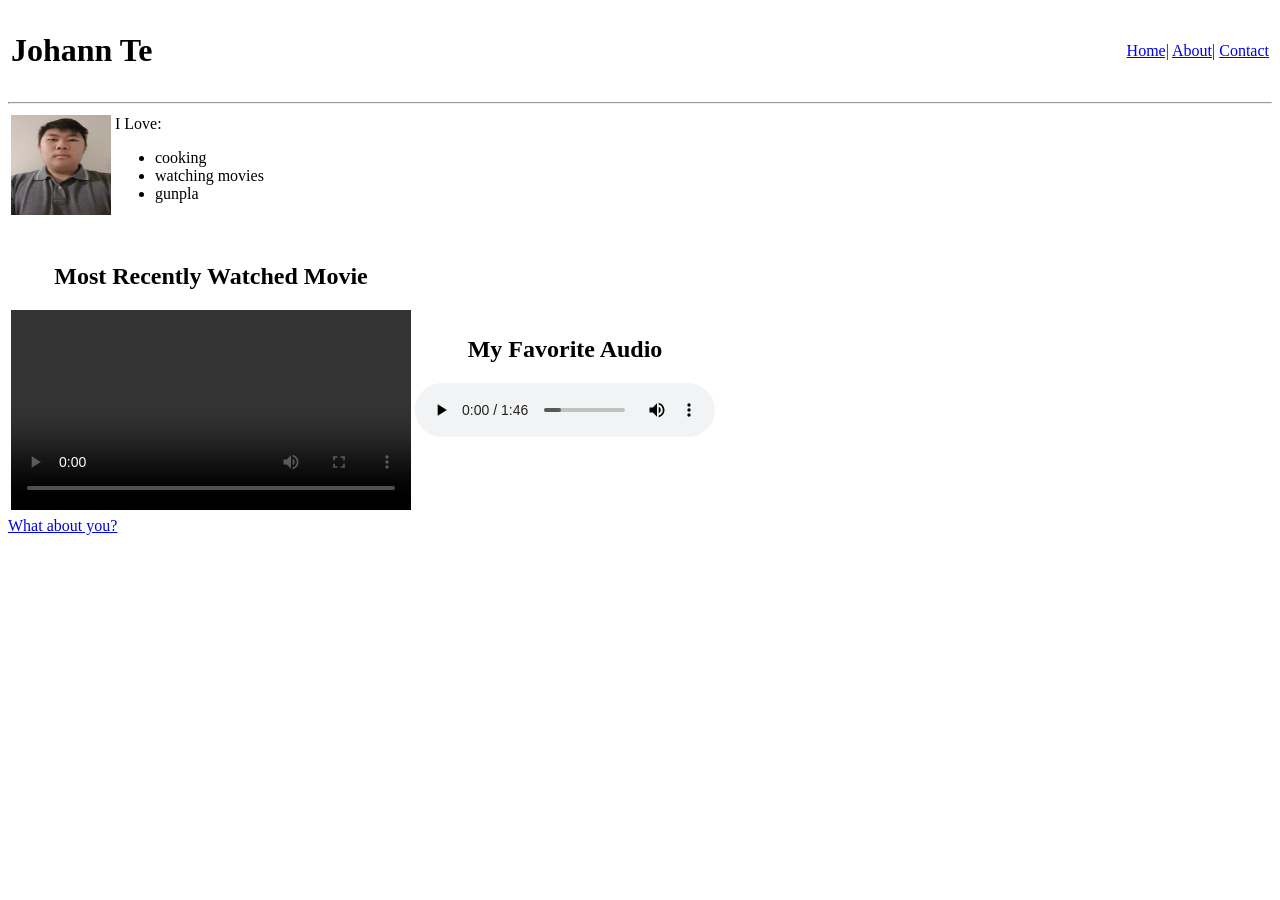
==== aboutme.html @ e4a3fdcd "Add files via upload" ====
<!DOCTYPE html>
<html>

<body>

<header>
    <table width="100%">
    <tr>

        <td>
            <h1>Johann Te</h1>
        </td>

        <td align="right">
            <a href="index.html">Home|</a>
            <a href="aboutme.html">About|</a>
            <a href="https://messenger.com/t/johannpaisleyte">Contact</a>
        </td>

    </tr>
    </table>
</header>

<hr>

<table>
<tr>

<td>
    <img src="me.jpg" width="100" height="100">
</td>

<td>
    I Love:
    <ul>
        <li>cooking</li>
        <li>watching movies</li>
        <li>gunpla</li>
    </ul>
</td>

</tr>
</table>

<br>

<table>
<tr>

<td align="center">
    <h2>Most Recently Watched Movie</h2>

    <video controls width="400" height="200">
        <source src="movie.mp4" type="video/mp4">
    </video>
</td>

<td align="center">
    <h2>My Favorite Audio</h2>

    <audio controls>
        <source src="song.mp3" type="audio/mpeg">
    </audio>
</td>

</tr>
</table>

<footer>
<td align="right">
            <a href="form.html">What about you?</a>
        </td>
</footer>
</body>
</html>
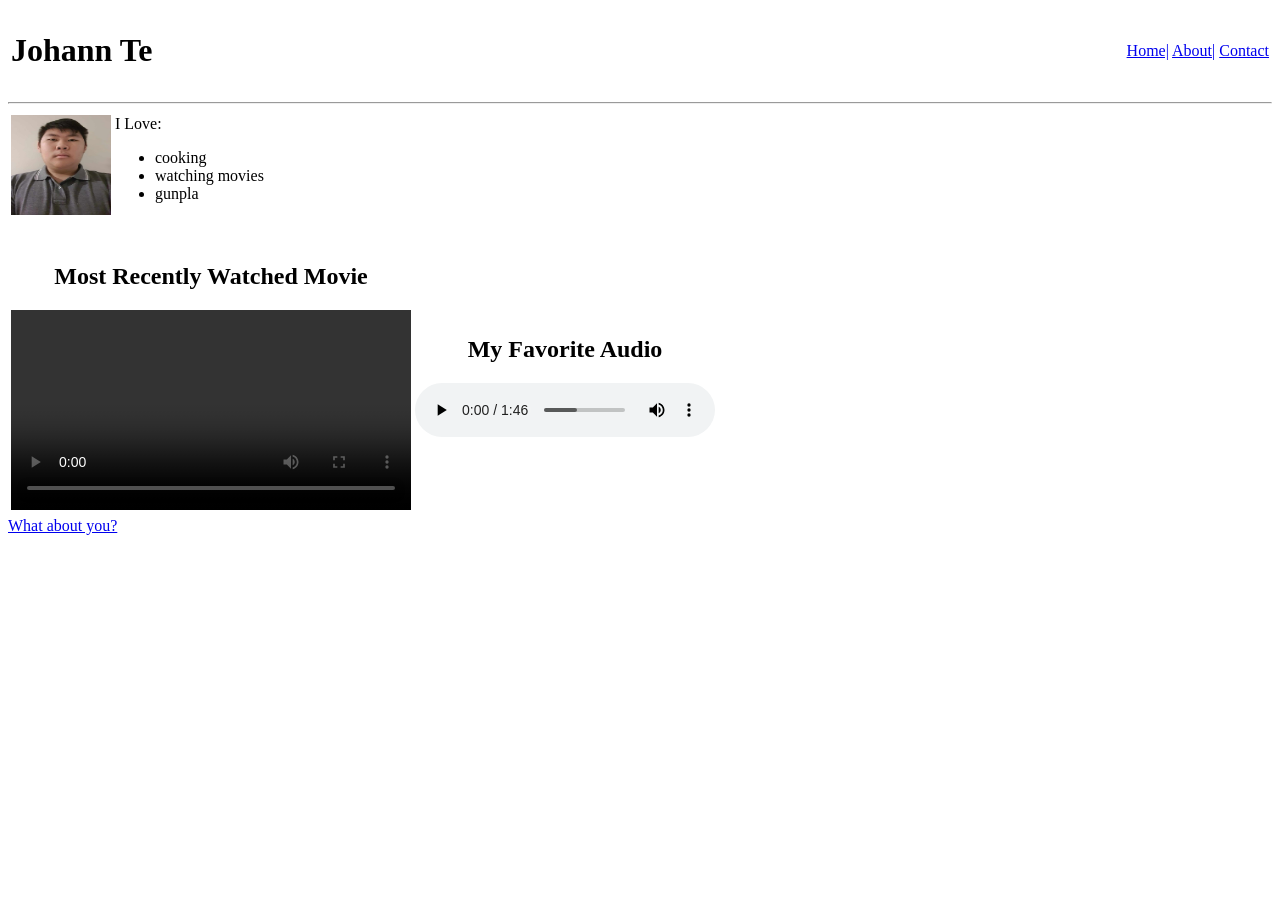
==== commit 7314580f: "Update aboutme.html" ====
--- a/aboutme.html
+++ b/aboutme.html
@@ -72,4 +72,4 @@
         </td>
 </footer>
 </body>
-</html>+</html>
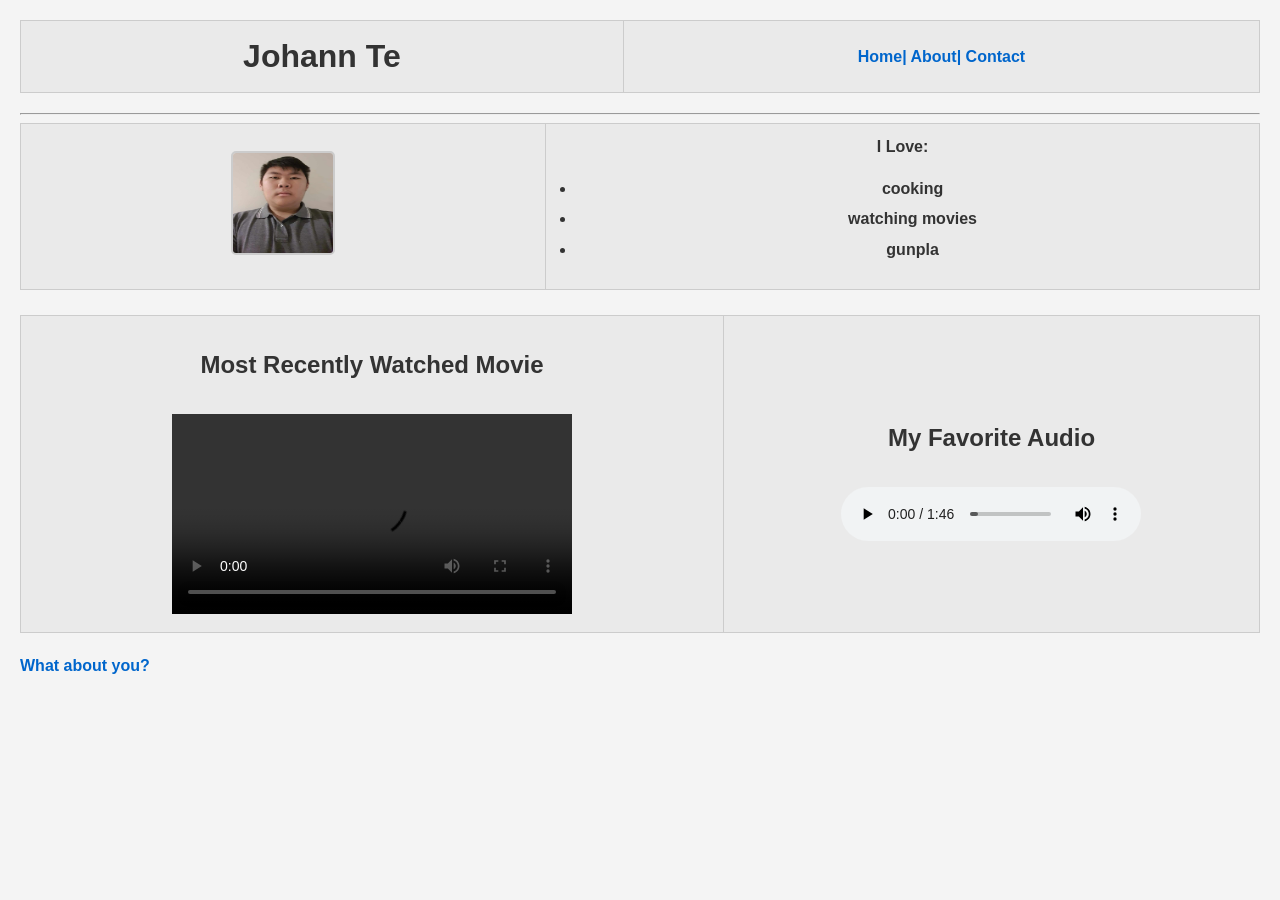
==== commit f01793ba: "Update aboutme.html" ====
--- a/aboutme.html
+++ b/aboutme.html
@@ -4,6 +4,7 @@
 <body>
 
 <header>
+    <link rel="stylesheet" href="style.css">
     <table width="100%">
     <tr>
 
--- a/style.css
+++ b/style.css
@@ -0,0 +1,98 @@
+
+body {
+    font-family: Arial, sans-serif;
+    background-color: #f4f4f4;
+    color: #333333;
+    margin: 20px;
+    line-height: 1.6;
+}
+
+
+header {
+    margin-bottom: 20px;
+}
+
+header h1 {
+    margin: 0;
+    font-size: 32px;
+}
+
+a {
+    text-decoration: none;
+    color: #0066cc;
+    font-weight: bold;
+}
+
+a:hover {
+    text-decoration: underline;
+}
+
+table {
+    border-collapse: collapse;
+    width: 100%;
+    background-color: #ffffff;
+}
+
+td,
+th {
+    border: 1px solid #cccccc;
+    padding: 10px;
+    text-align: center;
+}
+
+table tr:first-child {
+    background-color: #eaeaea;
+    font-weight: bold;
+}
+
+form {
+    background-color: #ffffff;
+    padding: 20px;
+    border: 1px solid #cccccc;
+    width: 300px;
+}
+
+input[type="text"],
+input[type="number"],
+input[type="date"] {
+    width: 100%;
+    padding: 8px;
+    border: 1px solid #999999;
+    margin-top: 5px;
+    margin-bottom: 10px;
+    box-sizing: border-box;
+}
+
+input[type="submit"] {
+    background-color: #0066cc;
+    color: white;
+    border: none;
+    padding: 10px 15px;
+    cursor: pointer;
+}
+
+input[type="submit"]:hover {
+    background-color: #004999;
+}
+
+img {
+    border: 2px solid #cccccc;
+    border-radius: 5px;
+}
+
+video,
+audio {
+    margin-top: 10px;
+}
+
+ul {
+    padding-left: 20px;
+}
+
+li {
+    margin-bottom: 5px;
+}
+
+footer {
+    margin-top: 20px;
+}
